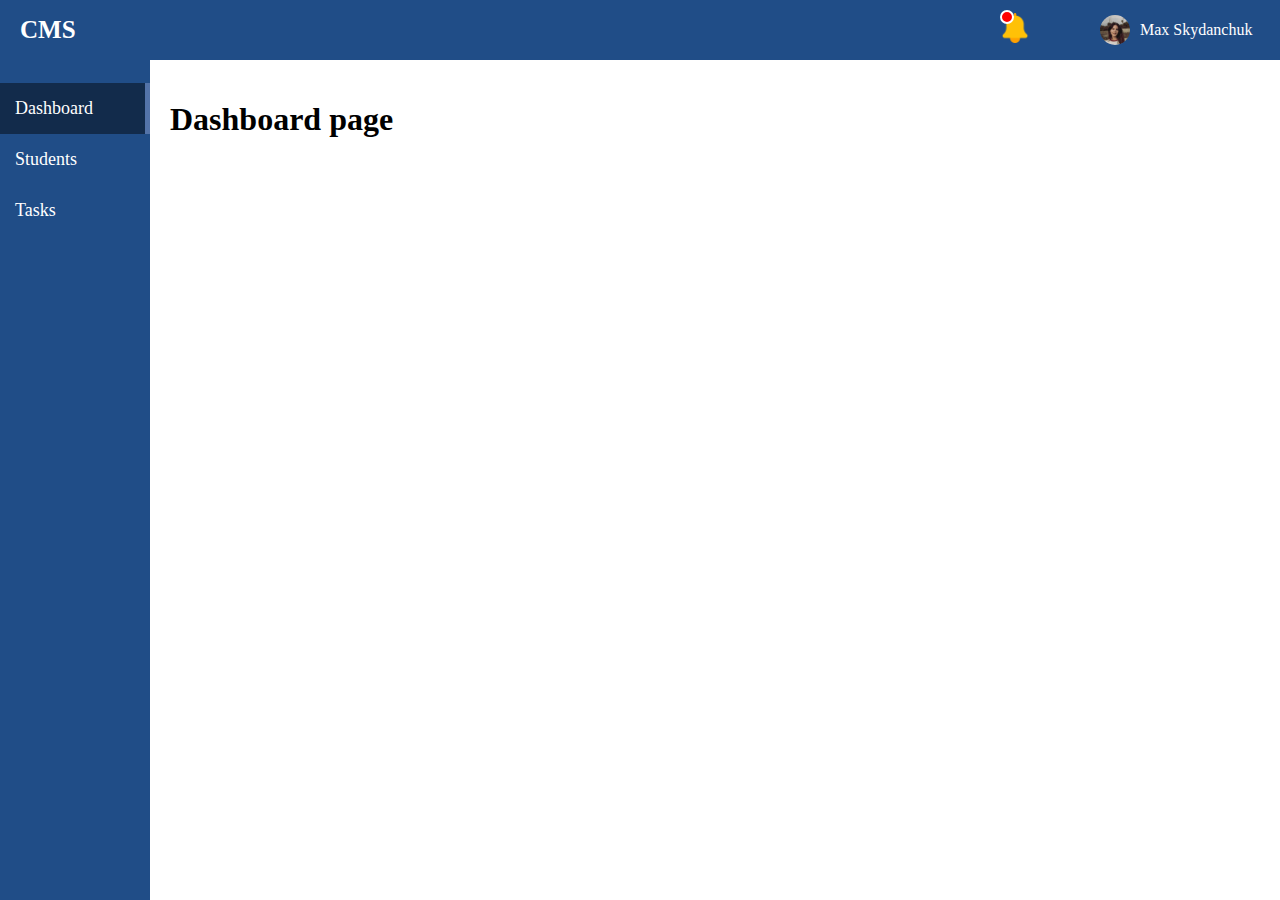
==== index.html @ fde9fa30 "Finish initialization" ====
<!DOCTYPE html>
<html lang="en">
<head>
    <meta charset="UTF-8">
    <meta name="viewport" content="width=device-width, initial-scale=1.0">
    <meta name="author" content="Max Skydanchuk">
    <link rel="stylesheet" href="css/main.css">
    <title>Students</title>
    <script src="js/main.js"></script>
</head>
<body>
    <header>
        <h1>CMS</h1>
        <div class="notification">
            <a href="messages.html">
                <img src="images/bell.png" alt="Bell Icon">
            </a>
            <div class="newMessages" id="circle"></div>
        </div>
        <div class="profile">
            <img src="images/avatar_max.jpg">
            <p>Max Skydanchuk</p>
            <div class="profile-menu">
                <a href="#">Profile</a>
                <a href="#">Log out</a>
            </div>
        </div>
    </header>
    <aside id="index">
        <nav>
            <ul>
                <li><a href="index.html">Dashboard</a></li>
                <li><a href="students.html">Students</a></li>
                <li><a href="tasks.html">Tasks</a></li>
            </ul>
        </nav>
    </aside>
    <main>
        <h1>Dashboard page</h1>
    </main>
</body>
</html>
---- css/main.css ----
body {
    padding: 0;
    margin: 0;
    display: grid;
    grid-template-areas: 
    "header header"
    "aside main";
    grid-template-rows: 60px 1fr;
    grid-template-columns: 150px 1fr;
    height: 100vh;
}

header {
    grid-area: header;
    background-color: rgb(32, 77, 135);
    display: flex;
    align-items: center;
    flex-grow: 0;
    color: white;
}

header h1 {
    flex-grow: 1;
    margin-left: 20px;
    font-size: 25px;
}

.notification, .profile {
    flex-grow: 0;
    width: 7%;
    height: 100%;
    display: flex;
    align-items: center;
    position: relative;
}

.profile {
    width: 190px;
    cursor: pointer;
}

.profile img {
    width: 30px;
    height: 30px;
    padding: 10px;
    border-radius: 50%; 
    object-fit: cover; 
}

.profile-menu {
    display: none;
    position: absolute;
    top: 100%;
    left: 0;
    background: white;
    border: 1px solid #ccc;
    border-radius: 5px;
    width: 185px;
    box-shadow: 0 2px 5px rgba(0, 0, 0, 0.2);
    z-index: 100;
}

.profile-menu a {
    display: block;
    padding: 10px;
    text-decoration: none;
    color: black;
}

.profile-menu a:hover {
    background: #f0f0f0;
}

.profile:hover .profile-menu {
    display: block;
}

.notification img {
    width: 30px;
    height: 30px;
    cursor: pointer;
}
.notification {
    position: relative;
}

.newMessages {
    position: absolute;
    top: 10px;
    right: 76px;
    width: 10px;
    height: 10px;
    background-color: red;
    border-radius: 50%;
    border: 2px solid white;
}

aside {
    background-color:rgb(32, 77, 135);
    grid-area: aside;
}

aside nav {
    margin-top: 15%;
}

aside nav ul {
    list-style: none;
    padding: 0;
    margin: 0;
}


aside nav ul li a {
    display: block;
    text-decoration: none;
    padding: 15px;
    font-size: 18px;
    color: rgb(255, 255, 255);
    transition: 0.3s ease-in;
}

aside nav ul li a:hover {
    background-color: rgb(45, 89, 147);
}

aside#index nav ul li a[href="index.html"],
aside#students nav ul li a[href="students.html"],
aside#tasks nav ul li a[href="tasks.html"] {
    background-color: rgb(18, 43, 75);
    border-right: 5px solid rgba(120, 157, 221, 0.638);
}

main {
    grid-area: main;
    padding: 20px;
    background: white;
}
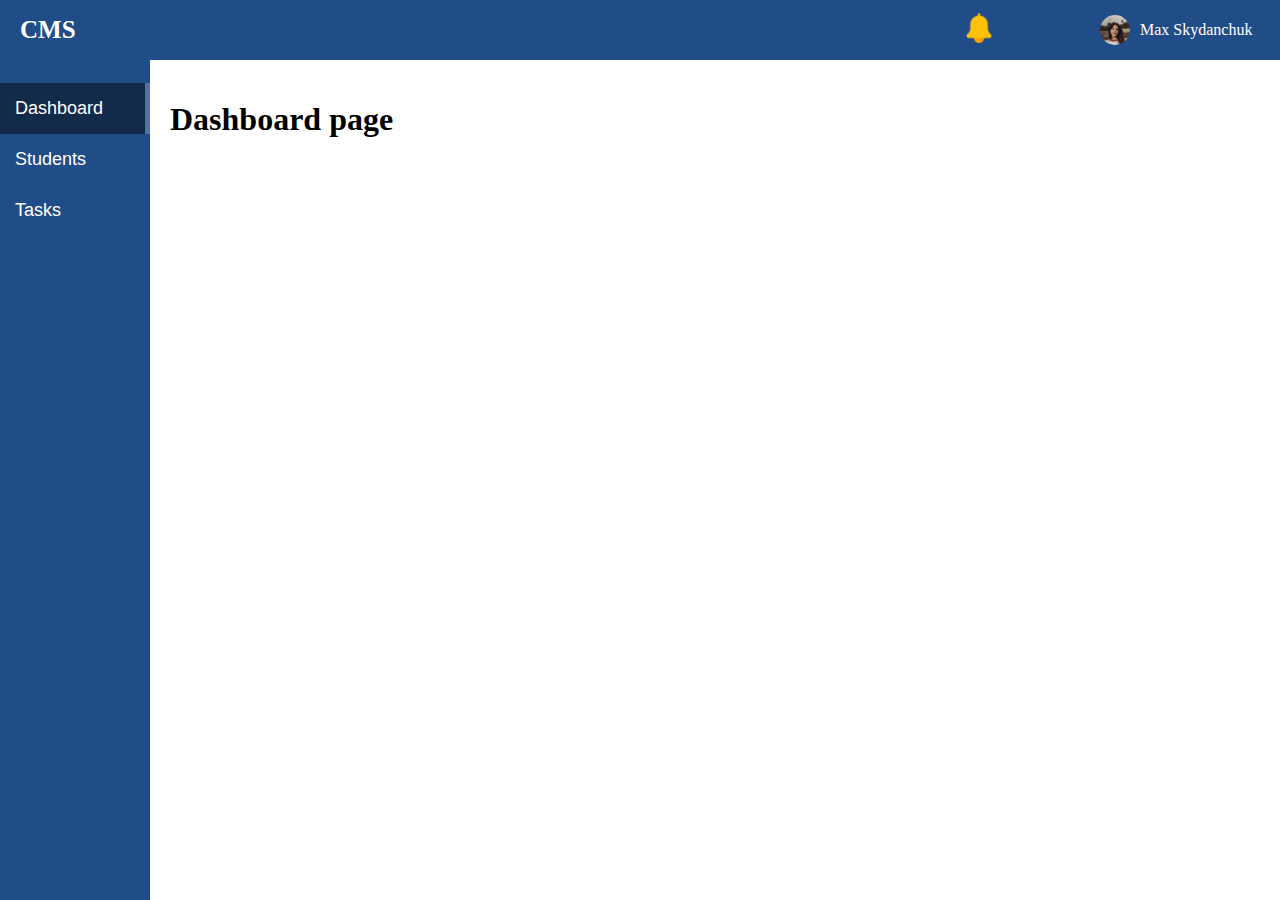
==== commit 0a074fc5: "Design changes" ====
--- a/index.html
+++ b/index.html
@@ -16,6 +16,29 @@
                 <img src="images/bell.png" alt="Bell Icon">
             </a>
             <div class="newMessages" id="circle"></div>
+            <div class="threeNewMessages">
+                <div class="message">
+                    <img src="images/avatar_max.jpg" class="avatar">
+                    <div class="message-content">
+                        <p class="username">User name</p>
+                        <p class="text">Text message</p>
+                    </div>
+                </div>
+                <div class="message">
+                    <img src="images/avatar_max.jpg" class="avatar">
+                    <div class="message-content">
+                        <p class="username">User name</p>
+                        <p class="text">Text message</p>
+                    </div>
+                </div>
+                <div class="message">
+                    <img src="images/avatar_max.jpg" class="avatar">
+                    <div class="message-content">
+                        <p class="username">User name</p>
+                        <p class="text">Text message</p>
+                    </div>
+                </div>
+            </div>            
         </div>
         <div class="profile">
             <img src="images/avatar_max.jpg">
--- a/css/main.css
+++ b/css/main.css
@@ -33,6 +33,44 @@
     align-items: center;
     position: relative;
 }
+
+.notification {
+    width:2%;
+    margin-right:100px;
+}
+
+.notification a img {
+    transition: 0.3s ease-in-out;
+}
+
+.notification a img:hover{
+    animation: shake 0.5s ease-in-out 3 alternate;
+}
+
+@keyframes shake {
+    0% { transform: scale(1.2) rotate(-10deg); }
+    100% { transform: scale(1.2) rotate(10deg); }
+}
+
+.notification .newMessages {
+    position: absolute;
+    top: 10px;
+    right: 0px;
+    width: 10px;
+    height: 10px;
+    background-color: red;
+    border-radius: 50%;
+    border: 2px solid white;
+    opacity: 0;
+    transform: scale(0.5);
+    transition: 0.3s ease-in-out;
+}
+
+.notification a:hover .newMessages {
+    opacity: 1;
+    transform: scale(1);
+}
+
 
 .profile {
     width: 190px;
@@ -80,20 +118,6 @@
     height: 30px;
     cursor: pointer;
 }
-.notification {
-    position: relative;
-}
-
-.newMessages {
-    position: absolute;
-    top: 10px;
-    right: 76px;
-    width: 10px;
-    height: 10px;
-    background-color: red;
-    border-radius: 50%;
-    border: 2px solid white;
-}
 
 aside {
     background-color:rgb(32, 77, 135);
@@ -109,13 +133,13 @@
     padding: 0;
     margin: 0;
 }
-
 
 aside nav ul li a {
     display: block;
     text-decoration: none;
     padding: 15px;
     font-size: 18px;
+    font-family:'Segoe UI', Tahoma, Geneva, Verdana, sans-serif;
     color: rgb(255, 255, 255);
     transition: 0.3s ease-in;
 }
@@ -135,4 +159,52 @@
     grid-area: main;
     padding: 20px;
     background: white;
-}+}
+.threeNewMessages {
+    position: absolute;
+    top: 100%;
+    left: 0;
+    display: none;
+    grid-template-columns: 50px 1fr; 
+    grid-template-rows: repeat(3, auto); 
+    width: 250px;
+    background: #f5f5f5;
+    border-radius: 8px;
+    padding: 10px;
+    gap: 10px;
+    transition: opacity 0.3s ease-in-out;
+}
+
+.threeNewMessages .message {
+    display: contents; 
+}
+
+.threeNewMessages .avatar {
+    width: 40px;
+    height: 40px;
+    border-radius: 50%;
+}
+
+.threeNewMessages .message-content {
+    display: flex;
+    flex-direction: column;
+    justify-content: center;
+}
+
+.threeNewMessages .username {
+    font-weight: bold;
+    margin: 0;
+    white-space: nowrap;
+    color:#000000;
+}
+
+.threeNewMessages .text {
+    margin: 0;
+    color: #555;
+}
+
+.notification:hover .threeNewMessages {
+    display:grid;
+}
+
+
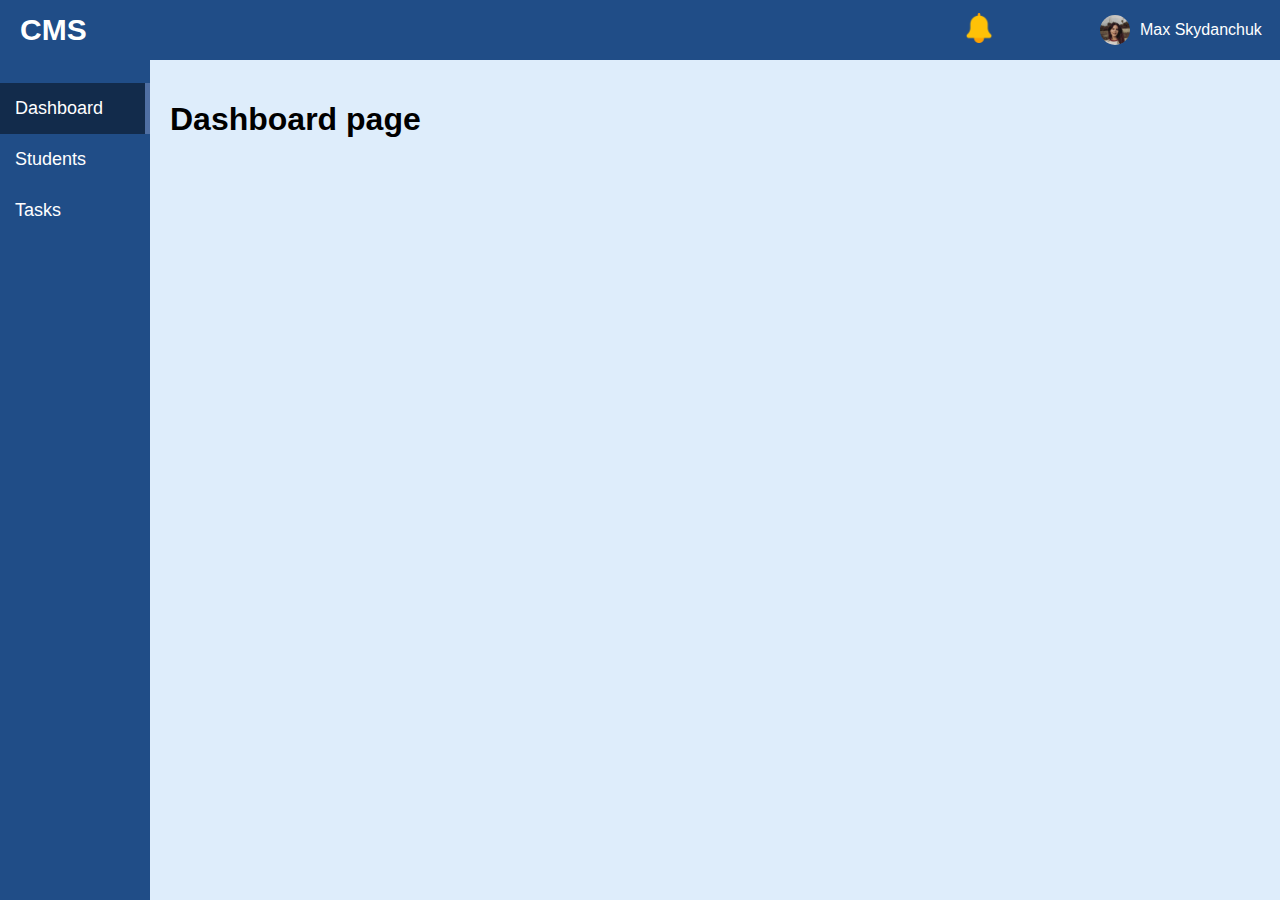
==== commit f462bd89: "Final version 1.0" ====
--- a/index.html
+++ b/index.html
@@ -6,33 +6,32 @@
     <meta name="author" content="Max Skydanchuk">
     <link rel="stylesheet" href="css/main.css">
     <title>Students</title>
-    <script src="js/main.js"></script>
 </head>
 <body>
     <header>
-        <h1>CMS</h1>
+        <h1 class="mainHeader"><a href="students.html">CMS</a></h1>
         <div class="notification">
             <a href="messages.html">
                 <img src="images/bell.png" alt="Bell Icon">
+                <div class="newMessages" id="circle"></div>
             </a>
-            <div class="newMessages" id="circle"></div>
             <div class="threeNewMessages">
                 <div class="message">
-                    <img src="images/avatar_max.jpg" class="avatar">
+                    <img src="images/avatar_max.jpg" class="avatar" alt="Avatar">
                     <div class="message-content">
                         <p class="username">User name</p>
                         <p class="text">Text message</p>
                     </div>
                 </div>
                 <div class="message">
-                    <img src="images/avatar_max.jpg" class="avatar">
+                    <img src="images/avatar_max.jpg" class="avatar" alt="Avatar">
                     <div class="message-content">
                         <p class="username">User name</p>
                         <p class="text">Text message</p>
                     </div>
                 </div>
                 <div class="message">
-                    <img src="images/avatar_max.jpg" class="avatar">
+                    <img src="images/avatar_max.jpg" class="avatar" alt="Avatar">
                     <div class="message-content">
                         <p class="username">User name</p>
                         <p class="text">Text message</p>
@@ -41,15 +40,16 @@
             </div>            
         </div>
         <div class="profile">
-            <img src="images/avatar_max.jpg">
+            <img src="images/avatar_max.jpg" alt="Avatar">
             <p>Max Skydanchuk</p>
             <div class="profile-menu">
                 <a href="#">Profile</a>
-                <a href="#">Log out</a>
+                <button>Log out</button>
             </div>
         </div>
     </header>
-    <aside id="index">
+    <button class="menu-btn" id="menuBtn">☰</button>
+    <aside id="index" class="toggleMenu">
         <nav>
             <ul>
                 <li><a href="index.html">Dashboard</a></li>
@@ -61,5 +61,6 @@
     <main>
         <h1>Dashboard page</h1>
     </main>
+    <script src="js/main.js"></script>
 </body>
 </html>--- a/css/main.css
+++ b/css/main.css
@@ -3,11 +3,13 @@
     margin: 0;
     display: grid;
     grid-template-areas: 
-    "header header"
-    "aside main";
+        "header header"
+        "aside main";
     grid-template-rows: 60px 1fr;
     grid-template-columns: 150px 1fr;
     height: 100vh;
+    
+    font-family:'Segoe UI', Tahoma, Geneva, Verdana, sans-serif;
 }
 
 header {
@@ -19,10 +21,20 @@
     color: white;
 }
 
-header h1 {
+header .mainHeader{
     flex-grow: 1;
     margin-left: 20px;
     font-size: 25px;
+}
+
+header .mainHeader a{
+    text-decoration: none;
+    color: white;
+    cursor:pointer;
+}
+
+header .mainHeader a:hover {
+    color:white;
 }
 
 .notification, .profile {
@@ -43,7 +55,7 @@
     transition: 0.3s ease-in-out;
 }
 
-.notification a img:hover{
+.start-shake {
     animation: shake 0.5s ease-in-out 3 alternate;
 }
 
@@ -55,7 +67,7 @@
 .notification .newMessages {
     position: absolute;
     top: 10px;
-    right: 0px;
+    right: 0;
     width: 10px;
     height: 10px;
     background-color: red;
@@ -65,12 +77,6 @@
     transform: scale(0.5);
     transition: 0.3s ease-in-out;
 }
-
-.notification a:hover .newMessages {
-    opacity: 1;
-    transform: scale(1);
-}
-
 
 .profile {
     width: 190px;
@@ -94,19 +100,50 @@
     border: 1px solid #ccc;
     border-radius: 5px;
     width: 185px;
+    height:100px;
     box-shadow: 0 2px 5px rgba(0, 0, 0, 0.2);
     z-index: 100;
+    cursor: auto;
+    font-size:16px;
 }
 
 .profile-menu a {
+    padding-left: 15px;
+    padding-top:10px;
     display: block;
-    padding: 10px;
+    height: 35px;
     text-decoration: none;
+    background-color: rgb(235, 235, 235);
     color: black;
+    cursor: pointer;
+    transition: 0.3s ease-in;
 }
 
 .profile-menu a:hover {
-    background: #f0f0f0;
+    background-color: #d7d7d7;
+}
+
+.profile-menu button {
+    height:40px;
+    width:90px;
+    margin-top:7.5px;
+    margin-left:47.5px;
+    border: 2px solid rgb(0, 0, 0, 0.6);
+    border-radius: 6px;
+    background-color: rgb(32, 77, 135);
+    color:white;
+    cursor: pointer;
+    text-align: center;
+    transition: 0.3s ease-in;
+}
+
+.profile-menu button:hover {
+    background-color: rgb(58, 104, 165);
+}
+
+.profile-menu button:active {
+    background-color: rgb(18, 43, 75);
+    transform: scale(0.9);
 }
 
 .profile:hover .profile-menu {
@@ -122,6 +159,7 @@
 aside {
     background-color:rgb(32, 77, 135);
     grid-area: aside;
+    transition: transform 0.3s ease;
 }
 
 aside nav {
@@ -148,11 +186,31 @@
     background-color: rgb(45, 89, 147);
 }
 
-aside#index nav ul li a[href="index.html"],
-aside#students nav ul li a[href="students.html"],
-aside#tasks nav ul li a[href="tasks.html"] {
+#index nav ul li a[href="index.html"],
+#students nav ul li a[href="students.html"],
+#tasks nav ul li a[href="tasks.html"] {
     background-color: rgb(18, 43, 75);
-    border-right: 5px solid rgba(120, 157, 221, 0.638);
+    border-right: 5px solid rgba(120, 157, 221, 0.6);
+}
+
+.menu-btn {
+    display: none;
+    position: fixed;
+    top: 60px;
+    left: 0;
+    width:40px;
+    height:40px;
+    font-size: 30px;
+    background-color:rgb(32, 77, 135);
+    text-align: center;
+    color: white;
+    border: none;
+    cursor: pointer;
+    z-index: 1000;
+}
+
+.menu-btn:hover {
+    background-color: rgb(45, 89, 147);
 }
 
 main {
@@ -160,6 +218,7 @@
     padding: 20px;
     background: white;
 }
+
 .threeNewMessages {
     position: absolute;
     top: 100%;
@@ -170,8 +229,9 @@
     width: 250px;
     background: #f5f5f5;
     border-radius: 8px;
+    box-shadow: 0 2px 5px rgba(0, 0, 0, 0.2);
     padding: 10px;
-    gap: 10px;
+    gap:10px;
     transition: opacity 0.3s ease-in-out;
 }
 
@@ -207,4 +267,83 @@
     display:grid;
 }
 
-
+main {
+    background-color:rgb(222, 237, 251);
+}
+
+/* Для великих екранів */
+@media (max-width: 1920px) {
+    header .mainHeader{
+        font-size: 25px;
+    }
+}
+
+/* Для ноутбуків та середніх екранів */
+@media (max-width: 1440px) {
+    header .mainHeader{
+        font-size: 30px;
+    }
+    .notification .newMessages {
+        right: -6px;
+    }
+}
+
+/* Для планшетів */
+@media (max-width: 1024px) {
+    header .mainHeader{
+        font-size: 35px;
+    }
+    .notification .newMessages {
+        right: -16px;
+    }
+}
+
+/* Для смартфонів */
+@media screen and (max-width: 768px) {
+    body {
+        grid-template-areas: 
+            "header header"
+            "main main";
+    }
+
+    aside {
+        position: fixed;
+        left: 0;
+        top: 0;
+        width: 150px;
+        margin-top:60px;
+        height: 100%;
+        transform: translateX(-100%);
+    }
+
+    .menu-btn {
+        display: block;
+        left: 0;
+        transition: left 0.24s ease-in-out;
+    }
+
+    aside.open {
+        transform: translateX(0);
+    }
+
+    .menu-btn.open {
+        left: 150px;
+    }
+    .notification .newMessages {
+        right: -20px;
+    }
+}
+
+/* Для маленьких мобільних пристроїв */
+@media (max-width: 520px) {
+    header .mainHeader{
+        font-size: 40px;
+        
+    }
+    .notification .newMessages {
+        right: -20px;
+    }
+}
+
+
+
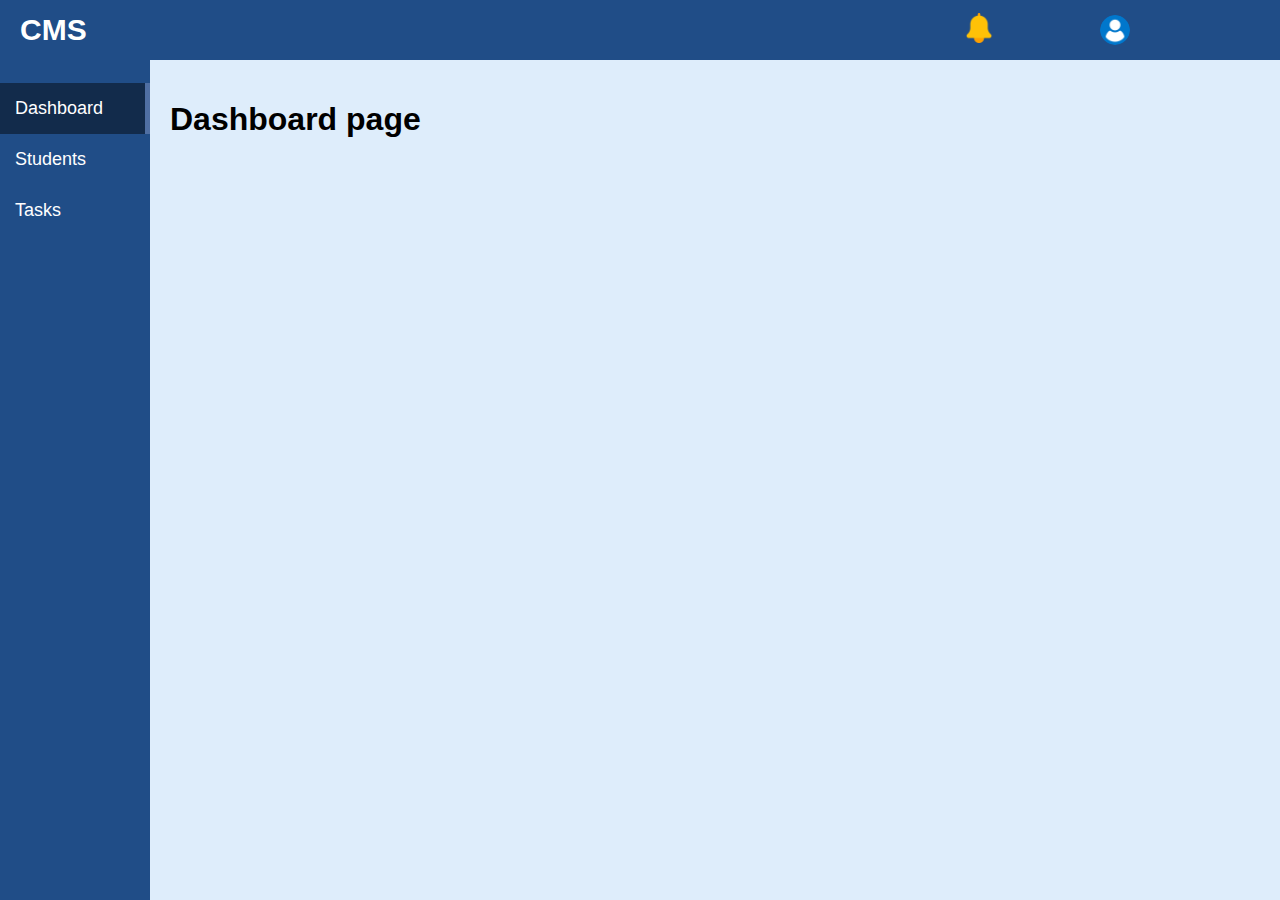
==== commit 2ebe0584: "Added DB, dynamic statuc, avatars of logined users" ====
--- a/index.html
+++ b/index.html
@@ -1,66 +1,113 @@
 <!DOCTYPE html>
 <html lang="en">
-<head>
-    <meta charset="UTF-8">
-    <meta name="viewport" content="width=device-width, initial-scale=1.0">
-    <meta name="author" content="Max Skydanchuk">
-    <link rel="stylesheet" href="css/main.css">
+  <head>
+    <meta charset="UTF-8" />
+    <meta name="viewport" content="width=device-width, initial-scale=1.0" />
+    <meta name="author" content="Max Skydanchuk" />
+    <link rel="stylesheet" href="css/main.css" />
+    <link rel="icon" href="favicon.ico" type="image/x-icon" />
+
     <title>Students</title>
-</head>
-<body>
+  </head>
+  <body>
     <header>
-        <h1 class="mainHeader"><a href="students.html">CMS</a></h1>
-        <div class="notification">
-            <a href="messages.html">
-                <img src="images/bell.png" alt="Bell Icon">
-                <div class="newMessages" id="circle"></div>
-            </a>
-            <div class="threeNewMessages">
-                <div class="message">
-                    <img src="images/avatar_max.jpg" class="avatar" alt="Avatar">
-                    <div class="message-content">
-                        <p class="username">User name</p>
-                        <p class="text">Text message</p>
-                    </div>
-                </div>
-                <div class="message">
-                    <img src="images/avatar_max.jpg" class="avatar" alt="Avatar">
-                    <div class="message-content">
-                        <p class="username">User name</p>
-                        <p class="text">Text message</p>
-                    </div>
-                </div>
-                <div class="message">
-                    <img src="images/avatar_max.jpg" class="avatar" alt="Avatar">
-                    <div class="message-content">
-                        <p class="username">User name</p>
-                        <p class="text">Text message</p>
-                    </div>
-                </div>
-            </div>            
+      <h1 class="mainHeader"><a href="students.html">CMS</a></h1>
+      <div class="notification">
+        <a href="messages.html">
+          <img src="images/bell.png" alt="Bell Icon" />
+          <div class="newMessages" id="circle"></div>
+        </a>
+        <div class="threeNewMessages">
+          <div class="message">
+            <img src="images/default.png" class="avatar" alt="Avatar" />
+            <div class="message-content">
+              <p class="username">User name</p>
+              <p class="text">Text message</p>
+            </div>
+          </div>
+          <div class="message">
+            <img src="images/default.png" class="avatar" alt="Avatar" />
+            <div class="message-content">
+              <p class="username">User name</p>
+              <p class="text">Text message</p>
+            </div>
+          </div>
+          <div class="message">
+            <img src="images/default.png" class="avatar" alt="Avatar" />
+            <div class="message-content">
+              <p class="username">User name</p>
+              <p class="text">Text message</p>
+            </div>
+          </div>
         </div>
-        <div class="profile">
-            <img src="images/avatar_max.jpg" alt="Avatar">
-            <p>Max Skydanchuk</p>
-            <div class="profile-menu">
-                <a href="#">Profile</a>
-                <button>Log out</button>
-            </div>
+      </div>
+      <div class="profile">
+        <img src="images/default.png" alt="Avatar" id="profile-image"/>
+        <p id="profile-name"></p>
+        <div class="profile-menu">
+          <a href="profile.html" class="profile-menu__profile" id="profile-menu__profile"
+            >Profile</a
+          >
+          <button class="profile-menu__button" id="profile-menu__button">
+            Log in
+          </button>
         </div>
+      </div>
+      <!-- Модальне вікно -->
+      <div class="login" id="registration-modal" style="display: none">
+        <div class="login__content">
+          <header class="login-header">
+            <h1 class="login-header__name">Log In</h1>
+            <button class="login-header__exit" aria-label="Закрити">x</button>
+          </header>
+          <div class="login__main">
+            <form id="registration-form" class="login-form">
+              <label for="username" class="login-form__label">Ім'я:</label>
+              <input
+                type="text"
+                id="username"
+                name="username"
+                class="login-form__input"
+                required
+              />
+              <label for="password" class="login-form__label">Пароль:</label>
+              <input
+                type="password"
+                id="password"
+                name="password"
+                class="login-form__input"
+                required
+              />
+            </form>
+          </div>
+          <footer class="login__footer">
+            <button
+              type="button"
+              class="login__disable"
+              id="cancel-button-login"
+            >
+              Cancel
+            </button>
+            <button type="button" class="login__active" id="ok-button-login">
+              Ok
+            </button>
+          </footer>
+        </div>
+      </div>
     </header>
     <button class="menu-btn" id="menuBtn">☰</button>
     <aside id="index" class="toggleMenu">
-        <nav>
-            <ul>
-                <li><a href="index.html">Dashboard</a></li>
-                <li><a href="students.html">Students</a></li>
-                <li><a href="tasks.html">Tasks</a></li>
-            </ul>
-        </nav>
+      <nav>
+        <ul>
+          <li><a href="index.html">Dashboard</a></li>
+          <li><a href="students.html">Students</a></li>
+          <li><a href="tasks.html">Tasks</a></li>
+        </ul>
+      </nav>
     </aside>
     <main>
-        <h1>Dashboard page</h1>
+      <h1>Dashboard page</h1>
     </main>
     <script src="js/main.js"></script>
-</body>
-</html>+  </body>
+</html>
--- a/css/main.css
+++ b/css/main.css
@@ -146,6 +146,10 @@
     transform: scale(0.9);
 }
 
+#profile-name {
+    transition: all 0.3s ease-in-out;
+}
+
 .profile:hover .profile-menu {
     display: block;
 }
@@ -206,7 +210,7 @@
     color: white;
     border: none;
     cursor: pointer;
-    z-index: 1000;
+    z-index: 5;
 }
 
 .menu-btn:hover {
@@ -267,8 +271,153 @@
     display:grid;
 }
 
+.notification.disabled {
+    pointer-events: none;
+    opacity: 0.5;
+  }
+  
+
 main {
     background-color:rgb(222, 237, 251);
+}
+
+
+
+.login {
+    display: none;
+    transition: 0.3s ease-in;
+    position: fixed;
+    top: 50%;
+    left: 50%;
+    transform: translate(-50%, -50%);
+    width: 370px;
+    height: 300px; /* Збільшив висоту для форми */
+    background-color: rgb(255, 255, 255);
+    contain: content;
+    box-shadow: 0px 4px 15px rgba(0, 0, 0, 0.2);
+    border-radius: 3%;
+    z-index: 20;
+}
+
+.login-header {
+    background-color: rgb(222, 237, 251);
+    height: 50px;
+    display: flex;
+    align-items: center;
+    justify-content: space-between;
+    padding: 0 15px;
+}
+
+.login-header__name {
+    margin: 15px;
+    color: rgb(32, 77, 135);
+    font-family: 'Segoe UI', Tahoma, Geneva, Verdana, sans-serif;
+    font-weight: 600;
+    font-size: 16px;
+}
+
+.login-header__exit {
+    font-weight: 600;
+    font-size: 23px;
+    font-family: 'Segoe UI', Tahoma, Geneva, Verdana, sans-serif;
+    cursor: pointer;
+    width: 50px;
+    height: 50px;
+    background: transparent;
+    border: none;
+    position: absolute;
+    top: 0;
+    right: 0;
+    transition: 0.3s ease-in;
+    text-align: center;
+}
+
+.login-header__exit:hover {
+    background: rgb(189, 217, 243);
+}
+
+.login__main {
+    margin: 15px;
+    display: flex;
+    align-items: center;
+    justify-content: center;
+    height: 135px; /* Адаптовано для форми */
+}
+
+.login-form {
+    display: flex;
+    flex-direction: column;
+    gap: 10px;
+    width: 100%;
+}
+
+.login-form__label {
+    font-family: 'Segoe UI', Tahoma, Geneva, Verdana, sans-serif;
+    font-size: 14px;
+    color: rgb(32, 77, 135);
+}
+
+.login-form__input {
+    width: 100%;
+    height: 30px;
+    padding: 5px;
+    border: 1px solid rgb(116, 116, 116, 0.5);
+    border-radius: 4px;
+    font-family: 'Segoe UI', Tahoma, Geneva, Verdana, sans-serif;
+    font-size: 14px;
+    box-sizing: border-box;
+}
+
+.login__footer {
+    border-top: 2px solid rgb(116, 116, 116, 0.5);
+    background-color: #f9f9f9;
+    height: 65px;
+    display: flex;
+    padding: 0 25px;
+    align-items: center;
+}
+
+.login__disable,
+.login__active {
+    border: 2px solid rgb(0, 0, 0, 0.6);
+    border-radius: 6px;
+    background-color: transparent;
+    height: 35px;
+    width: 80px;
+    margin-top: 8px;
+    cursor: pointer;
+    text-align: center;
+    transition: 0.3s ease-in;
+    font-family: 'Segoe UI', Tahoma, Geneva, Verdana, sans-serif;
+    font-size: 14px;
+}
+
+.login__disable {
+    margin-right: auto;
+}
+
+.login__active {
+    margin-left: auto;
+    background-color: rgb(32, 77, 135);
+    color: white;
+}
+
+.login__active:hover {
+    background-color: rgb(58, 104, 165);
+}
+
+.login__active:active {
+    background-color: rgb(18, 43, 75);
+    transform: scale(0.9);
+}
+
+.login__disable:hover {
+    background-color: rgb(233, 233, 233);
+}
+
+.login__disable:active {
+    background-color: rgb(189, 189, 189);
+    transform: scale(0.9);
 }
 
 /* Для великих екранів */
@@ -332,12 +481,46 @@
     .notification .newMessages {
         right: -20px;
     }
+
+    .profile p {
+        display: none;
+    }
+
+    .profile {
+        width: 80px;
+    }
+
+    .notification {
+        margin-right:50px;
+    }
+
+    .profile-menu {
+        left: -90%;
+        width: 140px;
+    }
+
+    .profile-menu button {
+        height:40px;
+        width:90px;
+        margin-top:7.5px;
+        margin-left:25px;
+    }
+    .threeNewMessages {
+        top: 100%;
+        left: -90px;
+        width: 190px;
+    }
+
+    header .mainHeader{
+        font-size: 35px;
+        
+    }
 }
 
 /* Для маленьких мобільних пристроїв */
 @media (max-width: 520px) {
     header .mainHeader{
-        font-size: 40px;
+        font-size: 35px;
         
     }
     .notification .newMessages {
